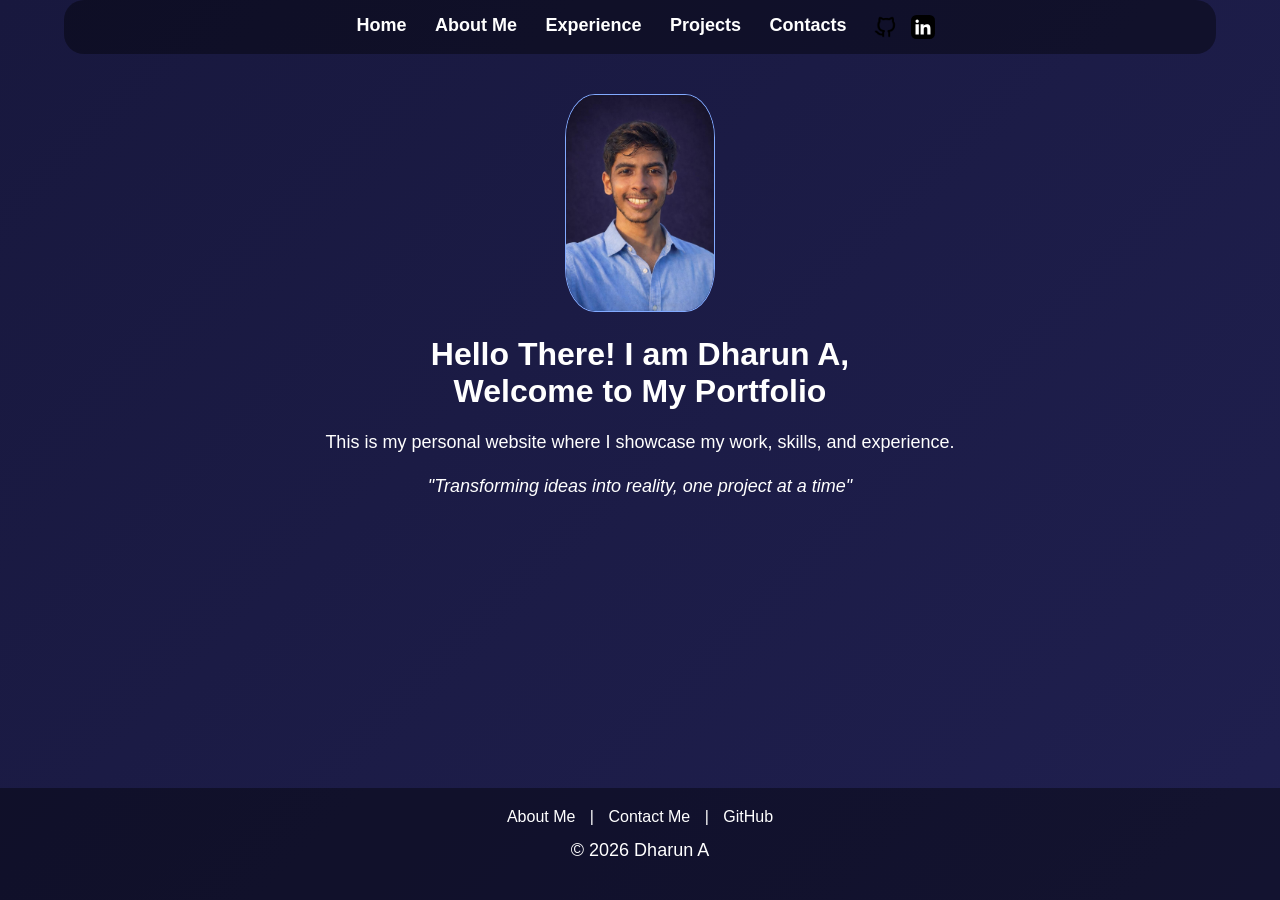
==== index.html @ ca2c6933 "Added Source files" ====
<!DOCTYPE html>     
<html lang="en">
<head>
    <meta charset="UTF-8">
    <meta name="viewport" content="width=device-width, initial-scale=1.0">
    <title>My Portfolio | Home</title>
    <link rel="stylesheet" href="style.css">
</head>
<body>
    <header>
        <nav>
            <a class="nav-link" href="index.html">Home</a>
            <a class="nav-link" href="about.html">About Me</a>
            <a class="nav-link" href="experience.html">Experience</a>
            <a class="nav-link" href="projects.html">Projects</a>
            <a class="nav-link" href="contacts.html">Contacts</a>
            <span class="nav-icons">
                <a href="https://github.com/dharun18-07" target="_blank"><img src="github-outline-7.png" alt="GitHub"></a>
                <a href="https://www.linkedin.com/in/dharun-a-48009b36b/" target="_blank"><img src="linkedin-square-icon.svg" alt="LinkedIn"></a>
            </span>
        </nav>
    </header>

    <main>
        <img src="profile.jpeg" alt="Dharun A Profile Picture" class="profile-pic">
        <h1>Hello There! I am Dharun A,<br>Welcome to My Portfolio</h1>
        <br>
        <p>This is my personal website where I showcase my work, skills, and experience.</p>
        <p><em>"Transforming ideas into reality, one project at a time"</em></p>
    </main>

    <footer>
        <a href="about.html">About Me</a> | 
        <a href="contacts.html">Contact Me</a> | 
        <a href="https://github.com/dharun18-07" target="_blank">GitHub</a>
        <p style="margin-top: 10px;">© 2026 Dharun A</p>
    </footer>
</body>
</html>
---- style.css ----
* {
    box-sizing: border-box;
    margin: 0;
    padding: 0;
    font-family: 'Segoe UI', Tahoma, Geneva, Verdana, sans-serif;
}

body {
    color: white;
    min-height: 100vh;
    display: flex;
    flex-direction: column;
    background: linear-gradient(-45deg, #18183e, #3c3c73, #222255, #18183e);
    background-size: 400% 400%;
    animation: bgShift 6s ease infinite;
}

@keyframes bgShift {
    0% { background-position: 0% 50%; }
    50% { background-position: 100% 50%; }
    100% { background-position: 0% 50%; }
}

header {
    background-color: rgba(0, 0, 0, 0.4);
    width: 90%;
    align-self: center;
    border-radius: 20px;
    padding: 15px;
    text-align: center;
}

.nav-link {
    color: white;
    text-decoration: none;
    margin: 0 12px;
    font-weight: bold;
    font-size: 18px;
}

.nav-link:hover {
    color: #82aaff;
}

.nav-icons img {
    height: 24px;
    vertical-align: middle;
    margin-left: 10px;
}
.nav-icons img:hover{
    transition: 0.3s;
    transform: scale(1.5);
}


main {
    flex: 1;
    max-width: 900px;
    width: 90%;
    margin: 40px auto;
    text-align: center;
}

.profile-pic {
    width: 150px;
    border-radius: 20%;
    border: 1px solid #82aaff;
    margin-bottom: 20px;
}

p {
    line-height: 1.6;
    font-size: 18px;
    margin-bottom: 15px;
}


.grid {
    display: flex;
    flex-wrap: wrap;
    gap: 20px;
    justify-content: center;
    margin-top: 25px;
}

.card {
    background: rgba(255, 255, 255, 0.1);
    padding: 20px;
    border-radius: 10px;
    width: 45%; 
    border: 1px solid rgba(255, 255, 255, 0.2);
    text-align: left;
}
.card:hover{
    transition: 0.3s;
    transform: scale(1.04);
}

.card h2, .card h3 {
    margin-bottom: 10px;
    color: #f3f5fa;
    text-align: center;
}

.card a {
    color: #82aaff;
    text-decoration: none;
}

.card a:hover {
    text-decoration: underline;
}

.project-img {
    width: 100%;
    border-radius: 5px;
    margin-top: 10px;
}

footer {
    background-color: rgba(0, 0, 0, 0.4);
    padding: 20px;
    text-align: center;
}

footer a {
    color: white;
    margin: 0 10px;
    text-decoration: none;
}

@media (max-width: 768px) {
    .nav-link {
        display: block; 
        margin: 15px 0;
    }
    .card {
        width: 100%; 
    }
    main {
        margin: 20px auto;
    }
    header{
        width: 80%;
    }
}
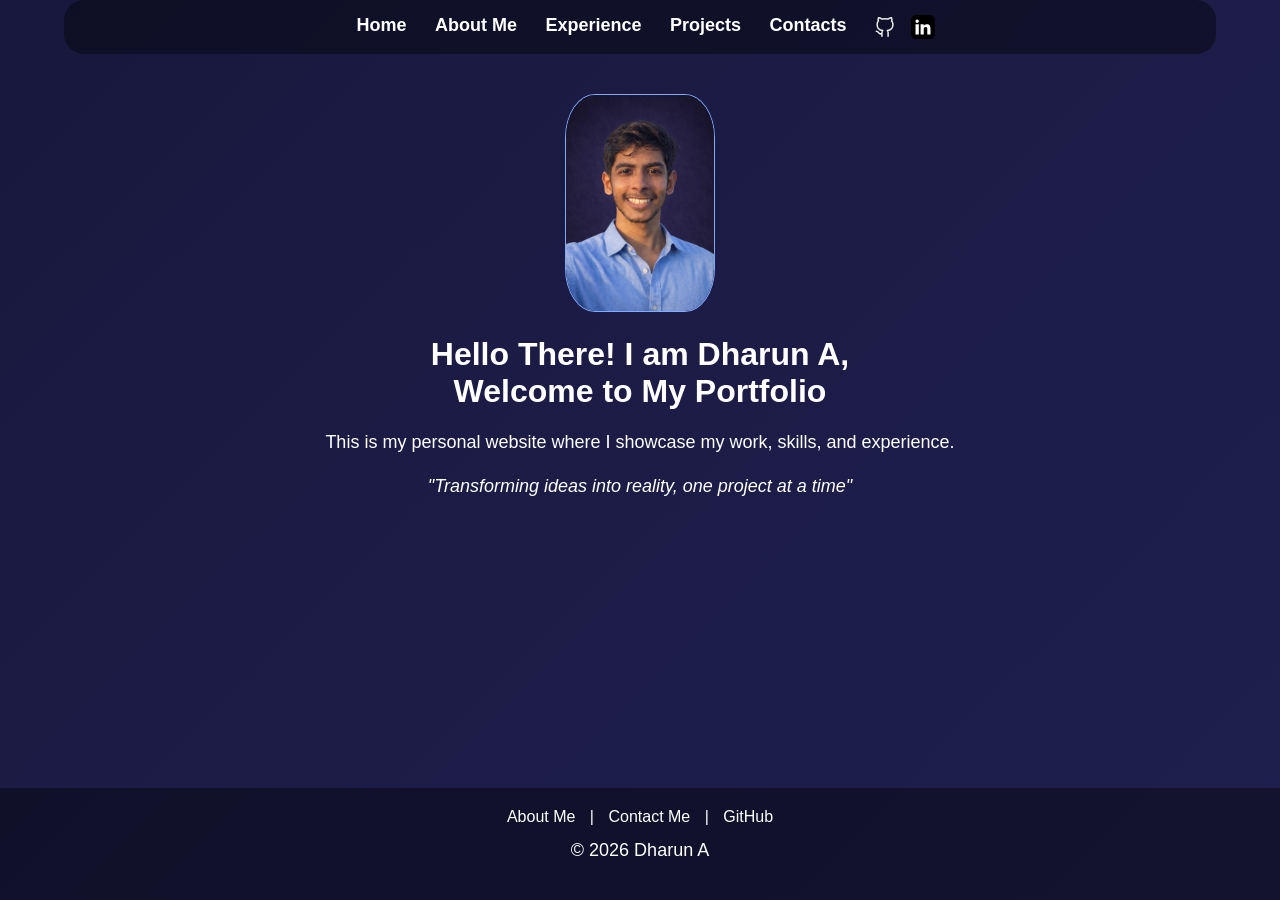
==== commit a1c60391: "Fix HTML structure and update GitHub icon source" ====
--- a/index.html
+++ b/index.html
@@ -15,7 +15,7 @@
             <a class="nav-link" href="projects.html">Projects</a>
             <a class="nav-link" href="contacts.html">Contacts</a>
             <span class="nav-icons">
-                <a href="https://github.com/dharun18-07" target="_blank"><img src="github-outline-7.png" alt="GitHub"></a>
+                <a href="https://github.com/dharun18-07" target="_blank"><img src="github-outline-7.svg" alt="GitHub"></a>
                 <a href="https://www.linkedin.com/in/dharun-a-48009b36b/" target="_blank"><img src="linkedin-square-icon.svg" alt="LinkedIn"></a>
             </span>
         </nav>
@@ -36,4 +36,4 @@
         <p style="margin-top: 10px;">© 2026 Dharun A</p>
     </footer>
 </body>
-</html>+</html>
